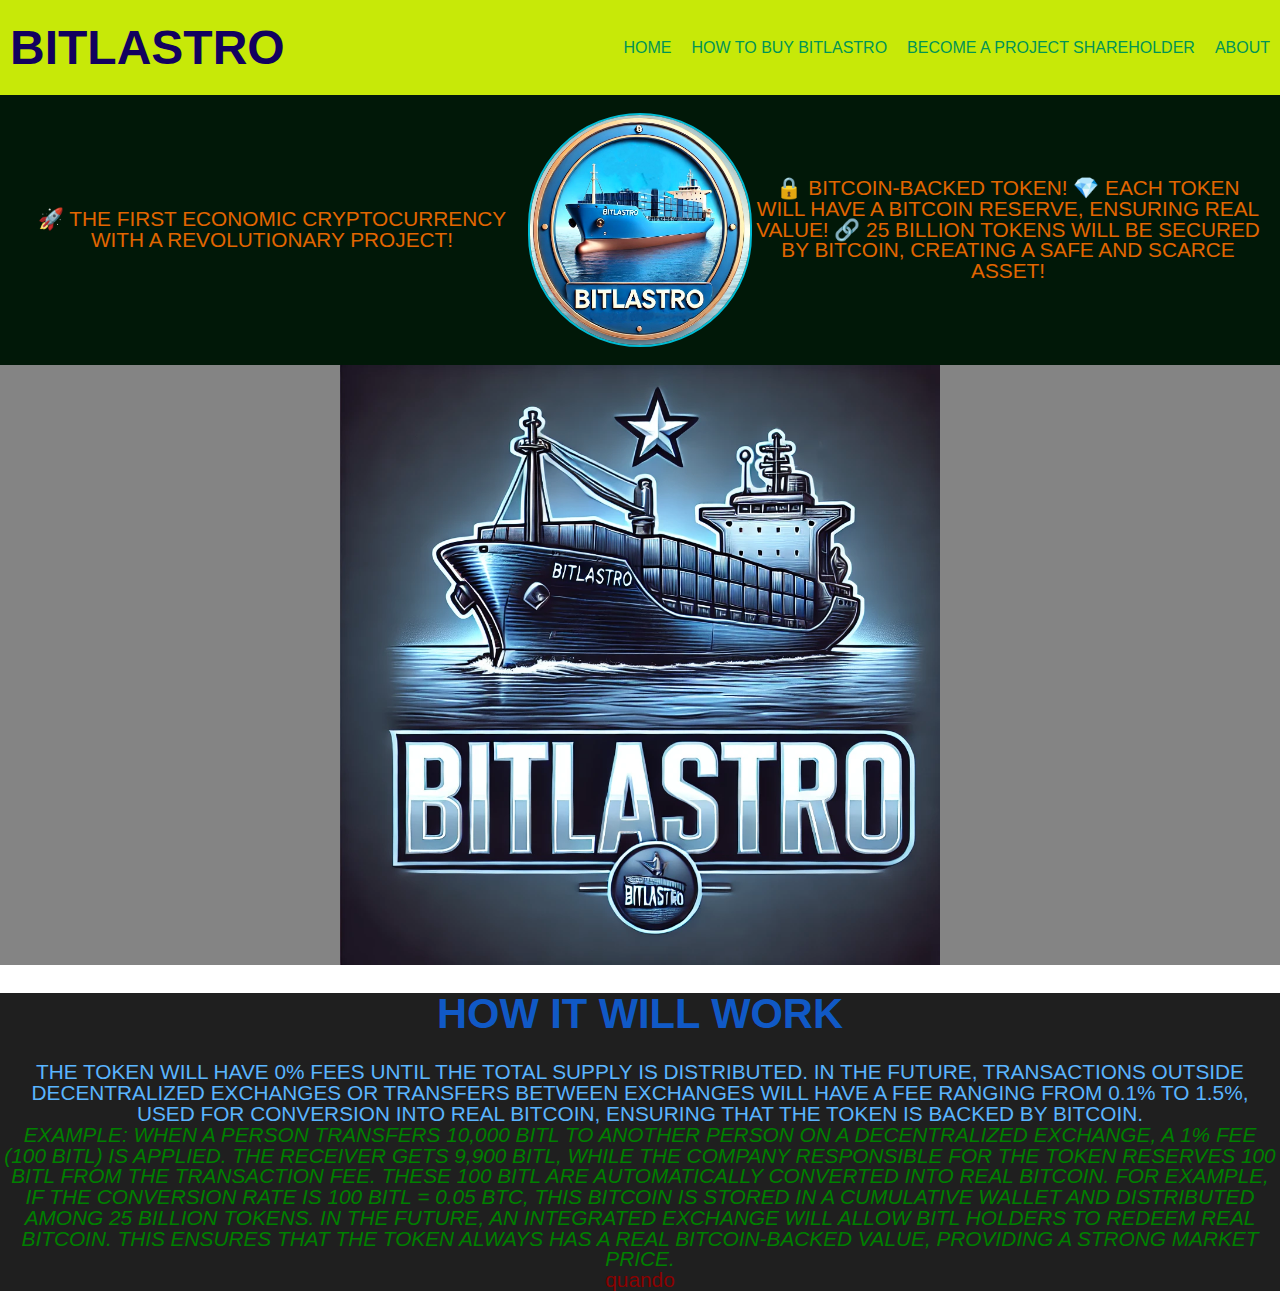
==== index.html @ 2d58d87e "Update index.html" ====
<!DOCTYPE html>
<html lang="en">
<head>
    <meta charset="UTF-8"> <!-- Set the compromise to UTF-8, ensuring compatibility with special characters -->
    <meta name="viewport" content="width=device-width, initial-scale=1.0"> <!-- Ensures responsiveness on mobile devices -->
    <title>BITLASTRO</title> <!-- Page title -->
    <link rel="stylesheet"href="src/CSS/index.css">
</head>
<body>
       <header>
                <div class="logo">BITLASTRO</div>
                <nav>
                    <ul>
                        <li><a href="index.html">HOME</a></li>
                        <li><a href="src/COMOCOMPRABTL.html">HOW TO BUY BITLASTRO</a></li>
                        <li><a href="src/CONTATO.html">BECOME A PROJECT SHAREHOLDER</a></li>
                        <li><a href="src/SOBRE.html">ABOUT</a></li>
                    </ul>
                </nav>
            </header>
             <div class="conteudo">
                <!-- Texto à Esquerda -->
                <div class="texto-esquerdo">
                    <p>🚀 THE FIRST ECONOMIC CRYPTOCURRENCY WITH A REVOLUTIONARY PROJECT!</p>
                </div>
        
                <!-- Imagem no Centro -->
                <div class="imagem-container">
                    <img src="src/FGRF.jpg" alt="Imagem Central">
                </div>
        
                <!-- Texto à Direita -->
                <div class="texto-direito">
                    <p>🔒 BITCOIN-BACKED TOKEN!
💎 EACH TOKEN WILL HAVE A BITCOIN RESERVE, ENSURING REAL VALUE!
🔗 25 BILLION TOKENS WILL BE SECURED BY BITCOIN, CREATING A SAFE AND SCARCE ASSET!</p>
                </div>
            </div>
            <div class="imagemdomeio">
                <img src="src/2meio.webp" alt="Imagem Central">
            </div>
</body>

    <div class="textooficial">
        <h1>HOW IT WILL WORK</h1>
        <p class="p1">THE TOKEN WILL HAVE 0% FEES UNTIL THE TOTAL SUPPLY IS DISTRIBUTED. IN THE FUTURE, TRANSACTIONS OUTSIDE DECENTRALIZED EXCHANGES OR TRANSFERS BETWEEN EXCHANGES WILL HAVE A FEE RANGING FROM 0.1% TO 1.5%, USED FOR CONVERSION INTO REAL BITCOIN, ENSURING THAT THE TOKEN IS BACKED BY BITCOIN.</p>
        <p class="p2">EXAMPLE:

WHEN A PERSON TRANSFERS 10,000 BITL TO ANOTHER PERSON ON A DECENTRALIZED EXCHANGE, A 1% FEE (100 BITL) IS APPLIED. THE RECEIVER GETS 9,900 BITL, WHILE THE COMPANY RESPONSIBLE FOR THE TOKEN RESERVES 100 BITL FROM THE TRANSACTION FEE.

THESE 100 BITL ARE AUTOMATICALLY CONVERTED INTO REAL BITCOIN. FOR EXAMPLE, IF THE CONVERSION RATE IS 100 BITL = 0.05 BTC, THIS BITCOIN IS STORED IN A CUMULATIVE WALLET AND DISTRIBUTED AMONG 25 BILLION TOKENS.

IN THE FUTURE, AN INTEGRATED EXCHANGE WILL ALLOW BITL HOLDERS TO REDEEM REAL BITCOIN. THIS ENSURES THAT THE TOKEN ALWAYS HAS A REAL BITCOIN-BACKED VALUE, PROVIDING A STRONG MARKET PRICE. </p>
        <p class="p3">quando </p>
    </div>
    

    
</html>
---- src/CSS/index.css ----
body {
    margin: 0;
    font-family: Arial, sans-serif;
}

header {
    background-color: #c7e908;
    color: rgb(18, 1, 95);
    display: flex;
    justify-content: space-between;
    align-items: center;
    padding: 20px 10px;
}

.logo {
    font-size: 3em;
    font-weight: bold;

}

nav ul {
    list-style: none;
    margin: 0;
    padding: 0;
    display: flex;
}

nav ul li {
    margin-left: 20px;
}

nav ul li a {
    text-decoration: none;
    color: rgb(0, 148, 86);
    transition: color 0.3s;
}

nav ul li a:hover {
    color: #00bcd4;
}

.conteudo {
    display: flex; /* Ativa Flexbox */
    justify-content: center; /* Alinha os elementos horizontalmente */
    align-items: center; /* Centraliza verticalmente */
    text-align: center;
    height: 30vh; /* Ocupa a altura total da tela */
    background-color: #011808; /* Cor de fundo */
}

.texto-esquerdo, .texto-direito {
    width: 40%; /* Largura para os textos */
    font-size: 1.3em; /* Tamanho da fonte */
    line-height: 1; /* Espaçamento entre linhas */
    color: #e26600;
}
.imagem-container {
    display: flex; /* Ativa o Flexbox */
    justify-content: center; /* Centraliza horizontalmente */
    align-items: center; /* Centraliza verticalmente */
    height: 100vh; /* Define altura total da tela */
}

.imagem-container img {
    width: 220px; /* Define a largura */
    height: auto; /* Mantém a proporção original */
    border: 2px solid #00bcd4; /* Borda opcional */
    border-radius: 135px; /* Bordas arredondadas */
}
.imagemdomeio {
    width: 100%; /* Largura total */
    margin: 0;
    padding: 0;
    background-color: #18181888; /* Cor de fundo opcional */
}

.imagemdomeio img {
    width: 100%; /* Largura total */
    height: 600px; /* Altura desejada */
    object-fit: contain; /* Mantém toda a imagem visível */
    display: block;
}

.textooficial {
    background-color: #1f1f1f; /* Cor de fundo */
    width: 100%; /* Largura para os textos */
    font-size: 1.3em; /* Tamanho da fonte */
    line-height: 1; /* Espaçamento entre linhas */
    color: #90d6f7;
}

h1 {
    text-align: center; /* Centraliza o texto */
    color: rgba(13, 106, 245, 0.808); /* Altera a cor para vermelho */
}

.p1 {
    text-align: center; /* Centraliza o texto dentro do bloco */
    color: rgb(90, 181, 255); /* Cor do texto */
    width: 100%; /* Garante que o elemento ocupe toda a largura disponível */
    margin: 0 auto; /* Centraliza o bloco horizontalmente */
    display: block; /* Garante que o elemento seja tratado como bloco */
}

.p2 {
    text-align: center; /* Centraliza o texto dentro do bloco */
    color: green;
    font-style: italic;
    width: 100%; /* Garante que o elemento ocupe toda a largura disponível */
    margin: 0 auto; /* Centraliza o bloco horizontalmente */
    display: block; /* Garante que o elemento seja tratado como bloco */
}
.p3 {
    text-align: center; /* Centraliza o texto dentro do bloco */
    color: rgb(139,0,0); /* Cor do texto */
    width: 100%; /* Garante que o elemento ocupe toda a largura disponível */
    margin: 0 auto; /* Centraliza o bloco horizontalmente */
    display: block; /* Garante que o elemento seja tratado como bloco */
}
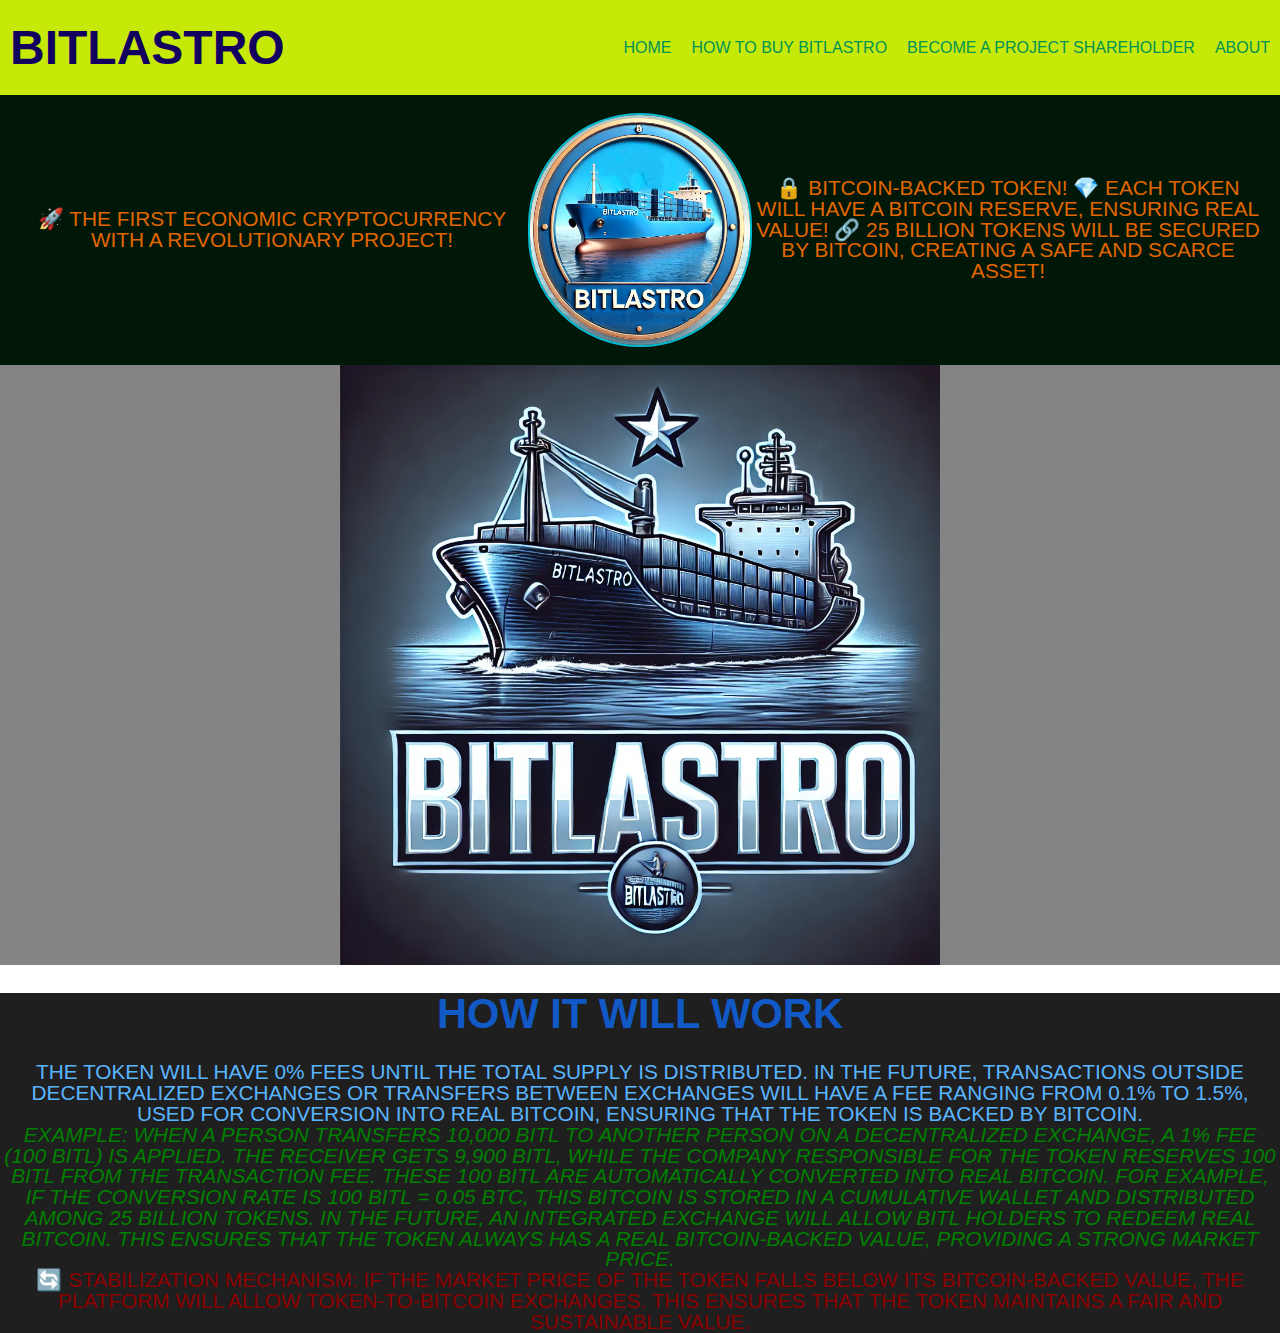
==== commit 2bb5aac4: "Update index.html" ====
--- a/index.html
+++ b/index.html
@@ -51,7 +51,8 @@
 THESE 100 BITL ARE AUTOMATICALLY CONVERTED INTO REAL BITCOIN. FOR EXAMPLE, IF THE CONVERSION RATE IS 100 BITL = 0.05 BTC, THIS BITCOIN IS STORED IN A CUMULATIVE WALLET AND DISTRIBUTED AMONG 25 BILLION TOKENS.
 
 IN THE FUTURE, AN INTEGRATED EXCHANGE WILL ALLOW BITL HOLDERS TO REDEEM REAL BITCOIN. THIS ENSURES THAT THE TOKEN ALWAYS HAS A REAL BITCOIN-BACKED VALUE, PROVIDING A STRONG MARKET PRICE. </p>
-        <p class="p3">quando </p>
+        <p class="p3">🔄 STABILIZATION MECHANISM:
+IF THE MARKET PRICE OF THE TOKEN FALLS BELOW ITS BITCOIN-BACKED VALUE, THE PLATFORM WILL ALLOW TOKEN-TO-BITCOIN EXCHANGES. THIS ENSURES THAT THE TOKEN MAINTAINS A FAIR AND SUSTAINABLE VALUE. </p>
     </div>
     
 
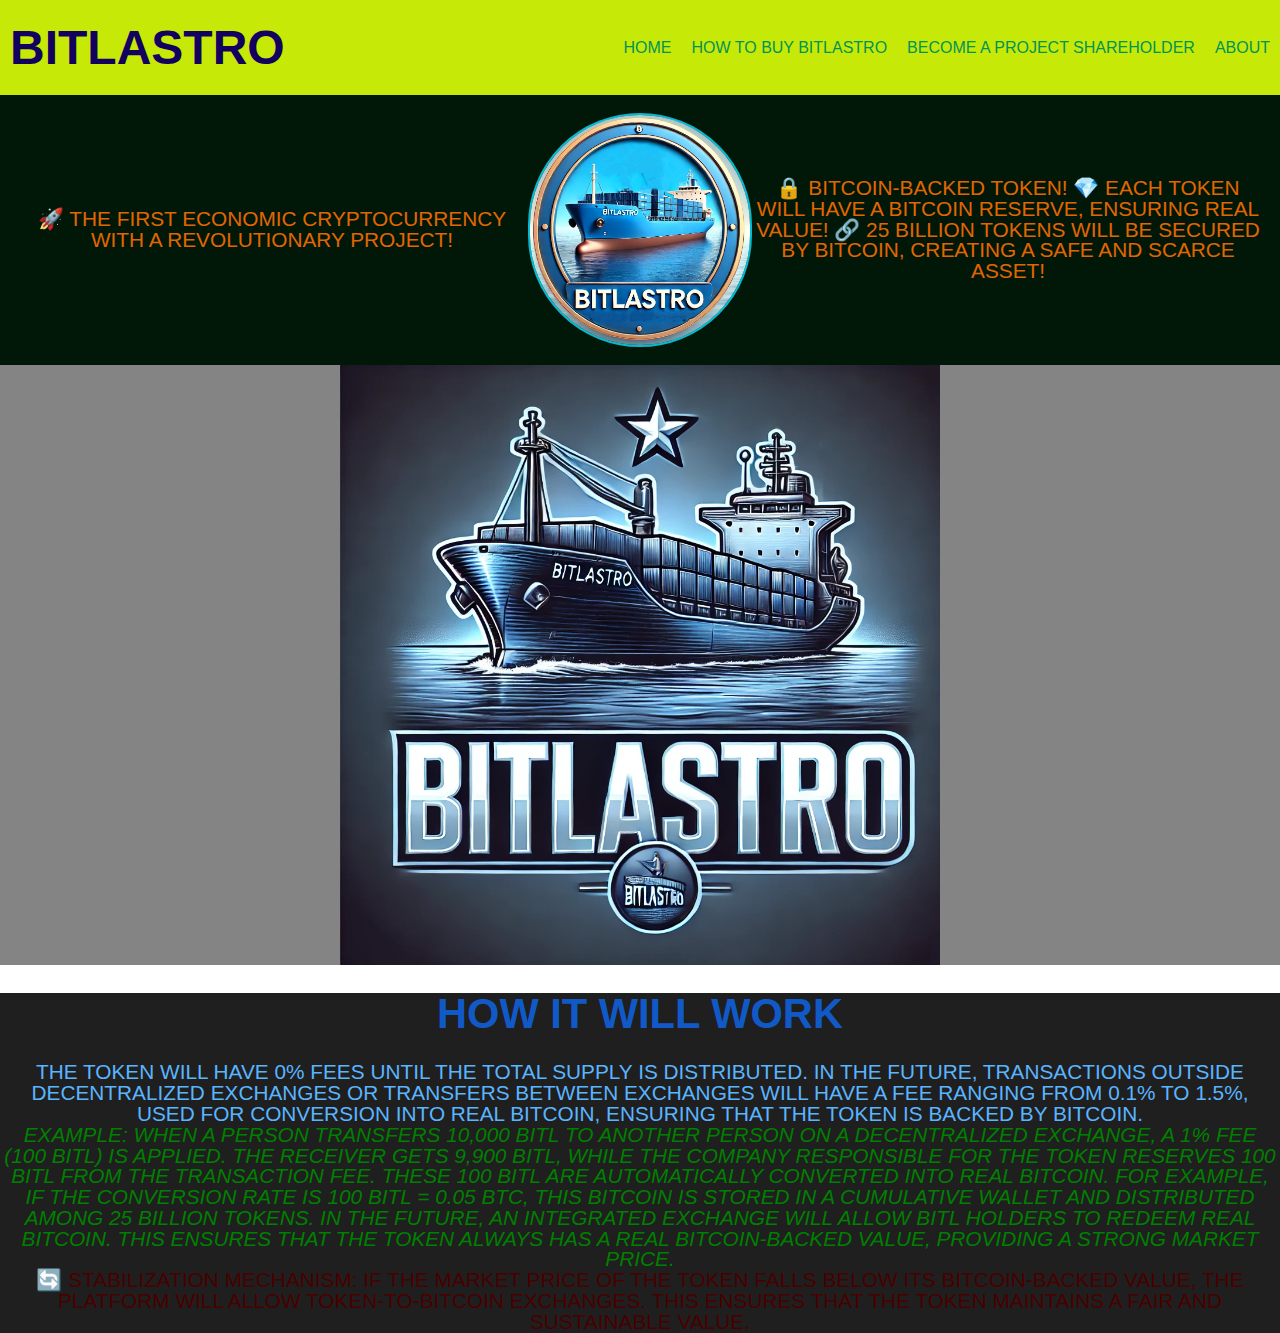
==== commit d323a689: "Update index.html" ====
--- a/index.html
+++ b/index.html
@@ -14,7 +14,7 @@
                         <li><a href="index.html">HOME</a></li>
                         <li><a href="src/COMOCOMPRABTL.html">HOW TO BUY BITLASTRO</a></li>
                         <li><a href="src/CONTATO.html">BECOME A PROJECT SHAREHOLDER</a></li>
-                        <li><a href="src/SOBRE.html">ABOUT</a></li>
+                        <li><a href="src/CONTATO.html">ABOUT</a></li>
                     </ul>
                 </nav>
             </header>
--- a/src/CSS/index.css
+++ b/src/CSS/index.css
@@ -112,7 +112,7 @@
 }
 .p3 {
     text-align: center; /* Centraliza o texto dentro do bloco */
-    color: rgb(139,0,0); /* Cor do texto */
+    color: rgb(73, 0, 0); /* Cor do texto */
     width: 100%; /* Garante que o elemento ocupe toda a largura disponível */
     margin: 0 auto; /* Centraliza o bloco horizontalmente */
     display: block; /* Garante que o elemento seja tratado como bloco */
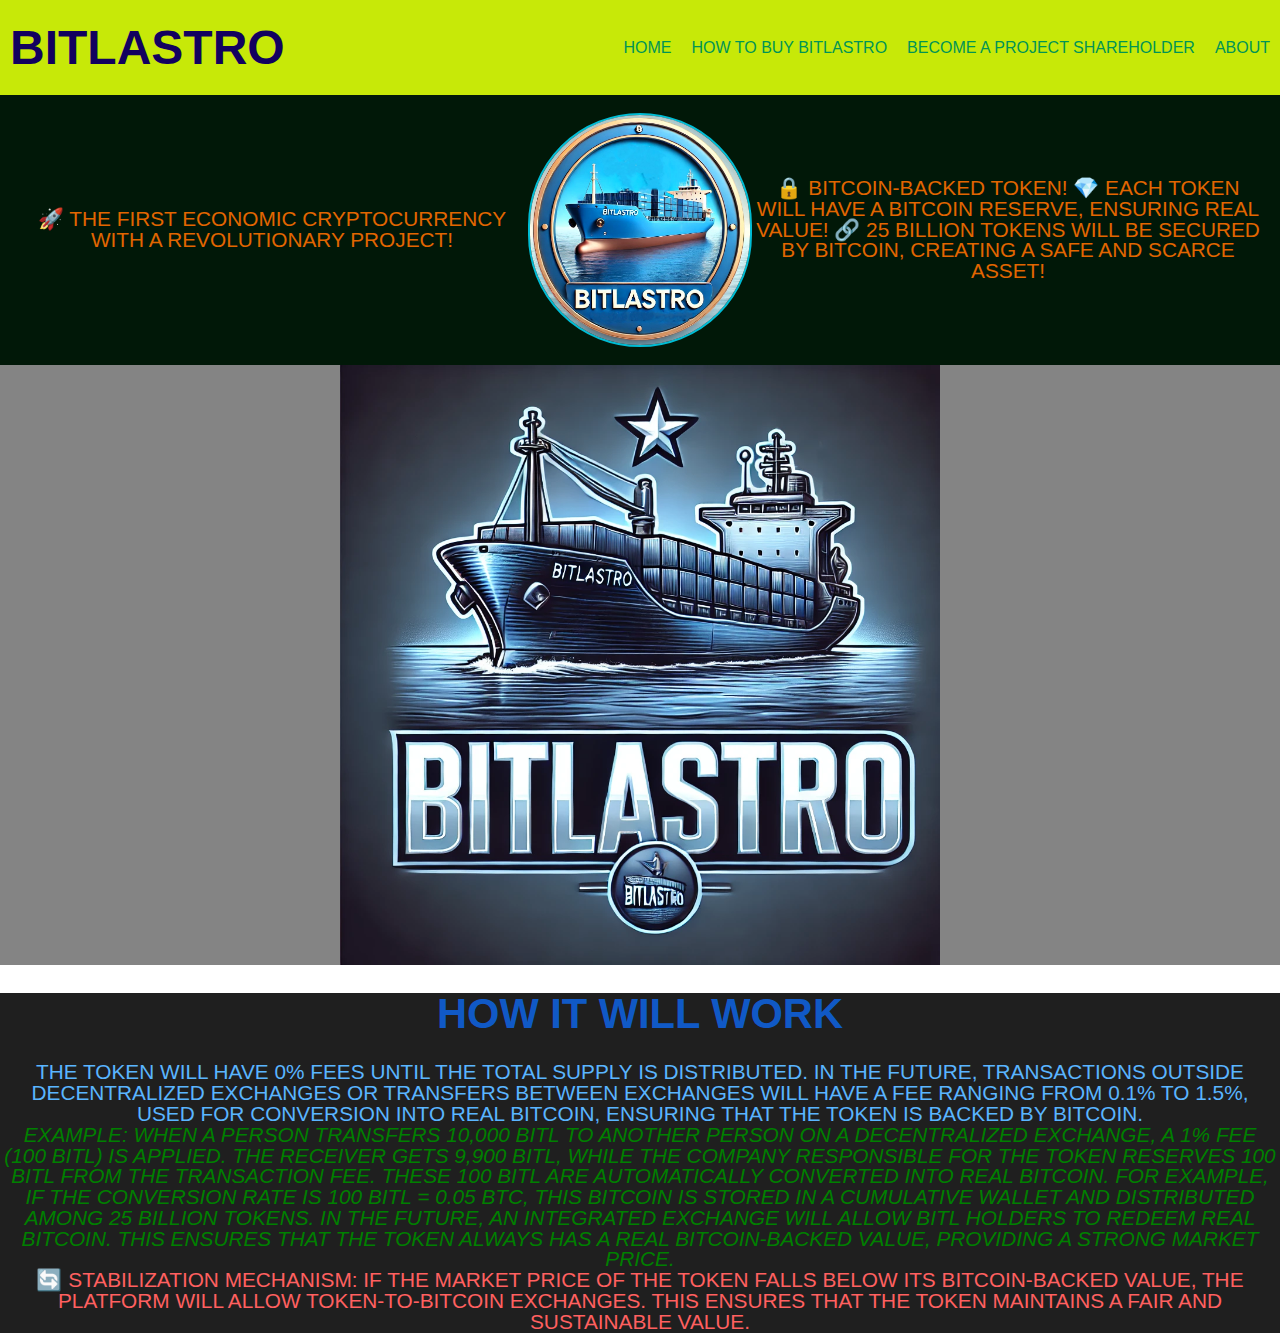
==== commit 4cb34a91: "Update index.html" ====
--- a/index.html
+++ b/index.html
@@ -13,7 +13,7 @@
                     <ul>
                         <li><a href="index.html">HOME</a></li>
                         <li><a href="src/COMOCOMPRABTL.html">HOW TO BUY BITLASTRO</a></li>
-                        <li><a href="src/CONTATO.html">BECOME A PROJECT SHAREHOLDER</a></li>
+                        <li><a href="src/sejasocio.html">BECOME A PROJECT SHAREHOLDER</a></li>
                         <li><a href="src/CONTATO.html">ABOUT</a></li>
                     </ul>
                 </nav>
--- a/src/CSS/index.css
+++ b/src/CSS/index.css
@@ -112,7 +112,7 @@
 }
 .p3 {
     text-align: center; /* Centraliza o texto dentro do bloco */
-    color: rgb(73, 0, 0); /* Cor do texto */
+    color: rgb(255, 96, 96); /* Cor do texto */
     width: 100%; /* Garante que o elemento ocupe toda a largura disponível */
     margin: 0 auto; /* Centraliza o bloco horizontalmente */
     display: block; /* Garante que o elemento seja tratado como bloco */
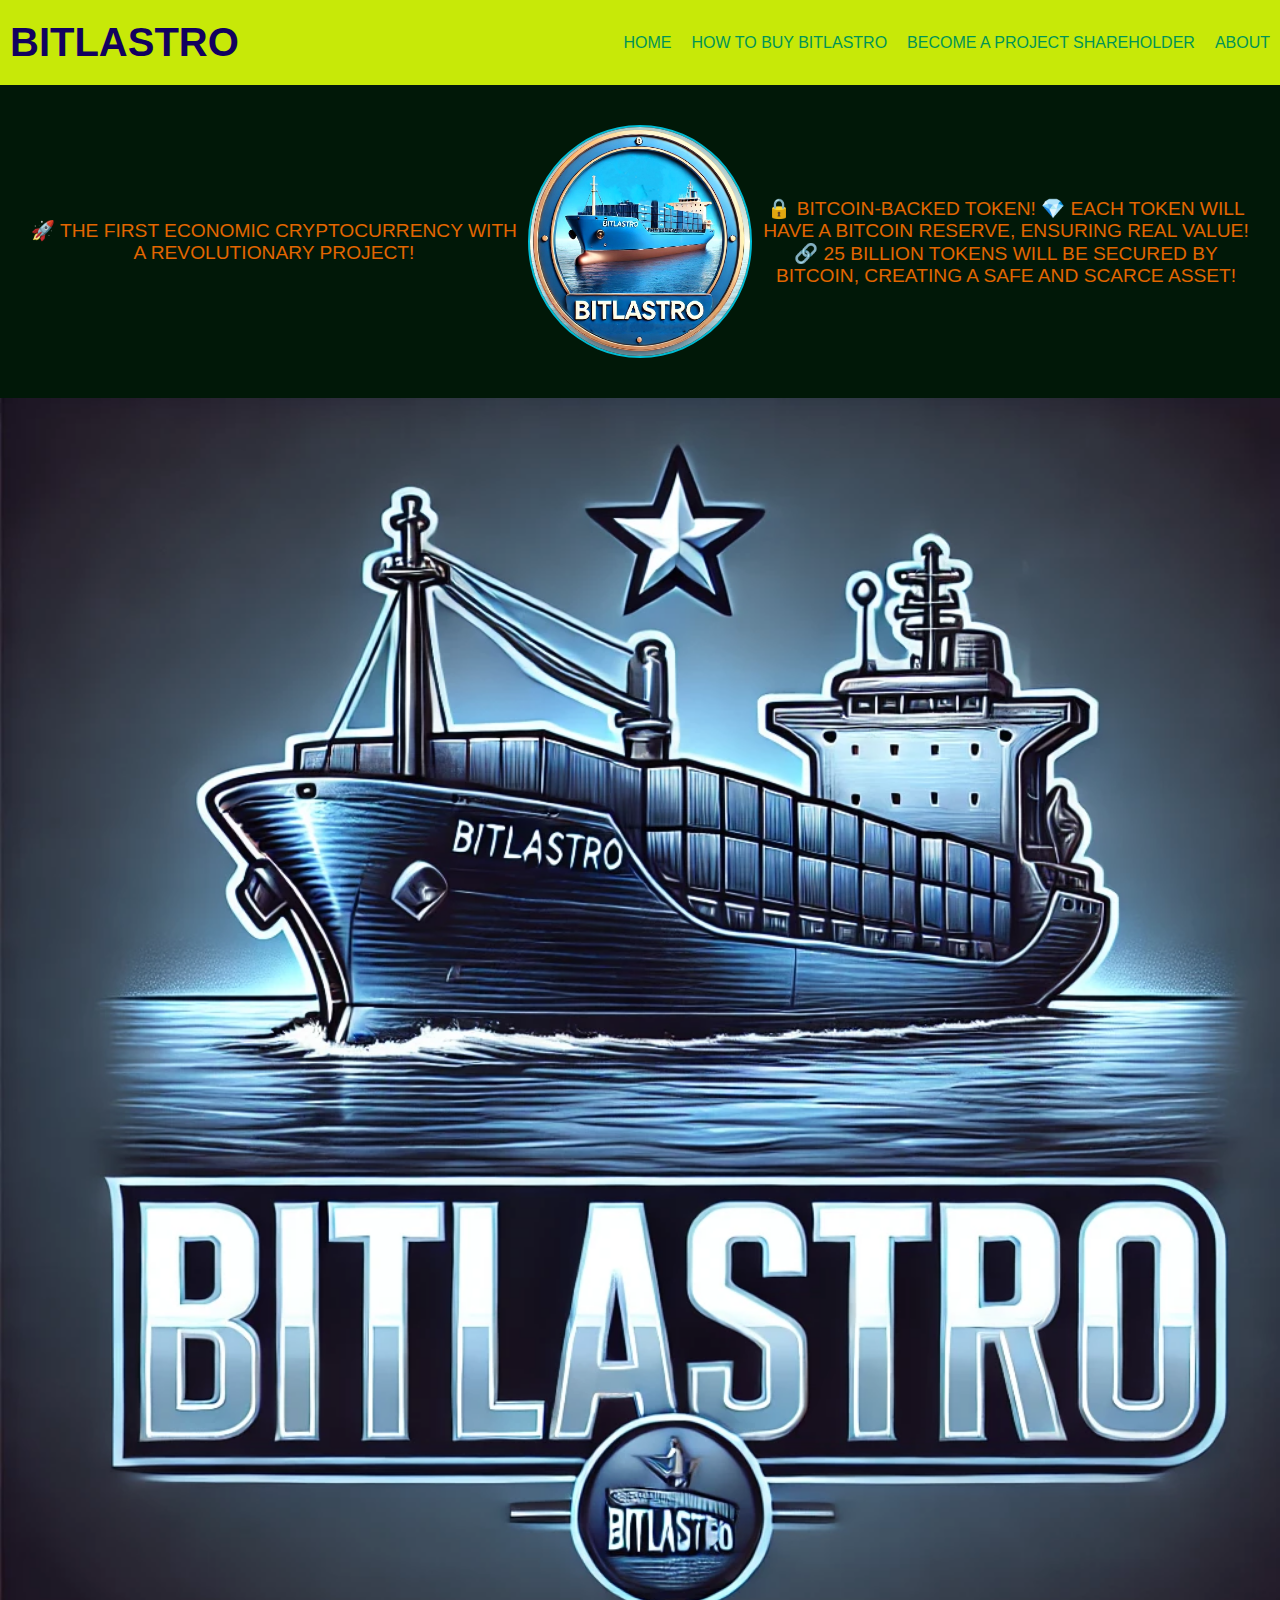
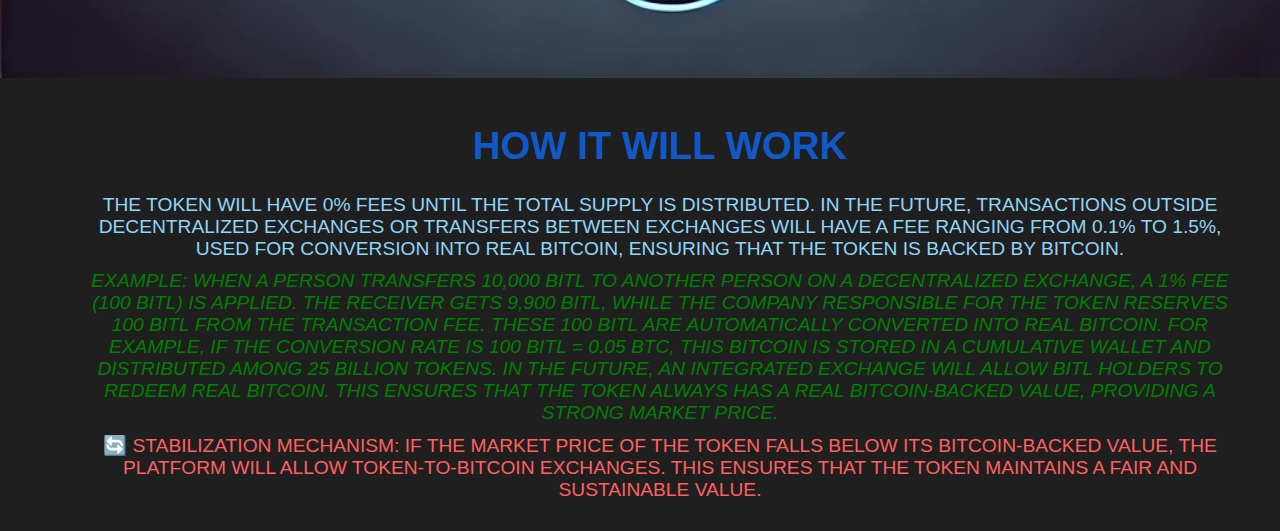
==== commit d595b3a7: "Update index.html" ====
--- a/index.html
+++ b/index.html
@@ -14,7 +14,7 @@
                         <li><a href="index.html">HOME</a></li>
                         <li><a href="src/COMOCOMPRABTL.html">HOW TO BUY BITLASTRO</a></li>
                         <li><a href="src/sejasocio.html">BECOME A PROJECT SHAREHOLDER</a></li>
-                        <li><a href="src/CONTATO.html">ABOUT</a></li>
+                        <li><a href="src/sobre.html">ABOUT</a></li>
                     </ul>
                 </nav>
             </header>
--- a/src/CSS/index.css
+++ b/src/CSS/index.css
@@ -1,6 +1,7 @@
 body {
     margin: 0;
     font-family: Arial, sans-serif;
+    overflow-x: hidden; /* Impede o overflow horizontal */
 }
 
 header {
@@ -10,12 +11,12 @@
     justify-content: space-between;
     align-items: center;
     padding: 20px 10px;
+    flex-wrap: wrap;
 }
 
 .logo {
-    font-size: 3em;
+    font-size: 2.5em;
     font-weight: bold;
-
 }
 
 nav ul {
@@ -23,6 +24,7 @@
     margin: 0;
     padding: 0;
     display: flex;
+    flex-wrap: wrap;
 }
 
 nav ul li {
@@ -40,81 +42,108 @@
 }
 
 .conteudo {
-    display: flex; /* Ativa Flexbox */
-    justify-content: center; /* Alinha os elementos horizontalmente */
-    align-items: center; /* Centraliza verticalmente */
+    display: flex;
+    flex-wrap: wrap;
+    justify-content: center;
+    align-items: center;
     text-align: center;
-    height: 30vh; /* Ocupa a altura total da tela */
-    background-color: #011808; /* Cor de fundo */
+    padding: 20px;
+    background-color: #011808;
 }
 
 .texto-esquerdo, .texto-direito {
-    width: 40%; /* Largura para os textos */
-    font-size: 1.3em; /* Tamanho da fonte */
-    line-height: 1; /* Espaçamento entre linhas */
+    flex: 1;
+    min-width: 300px;
+    font-size: 1.2em;
     color: #e26600;
+    padding: 10px;
+    word-wrap: break-word; /* Quebra palavras longas para evitar overflow */
+    overflow-wrap: break-word; /* Garante que o conteúdo não ultrapasse a largura */
 }
+
 .imagem-container {
-    display: flex; /* Ativa o Flexbox */
-    justify-content: center; /* Centraliza horizontalmente */
-    align-items: center; /* Centraliza verticalmente */
-    height: 100vh; /* Define altura total da tela */
+    display: flex;
+    justify-content: center;
+    align-items: center;
+    max-width: 100%;
+    margin: 20px 0;
 }
 
 .imagem-container img {
-    width: 220px; /* Define a largura */
-    height: auto; /* Mantém a proporção original */
-    border: 2px solid #00bcd4; /* Borda opcional */
-    border-radius: 135px; /* Bordas arredondadas */
+    width: 100%;
+    max-width: 220px;
+    height: auto;
+    border: 2px solid #00bcd4;
+    border-radius: 50%;
 }
+
 .imagemdomeio {
-    width: 100%; /* Largura total */
+    width: 100%;
     margin: 0;
     padding: 0;
-    background-color: #18181888; /* Cor de fundo opcional */
+    background-color: #18181888;
 }
 
 .imagemdomeio img {
-    width: 100%; /* Largura total */
-    height: 600px; /* Altura desejada */
-    object-fit: contain; /* Mantém toda a imagem visível */
+    width: 100%;
+    height: auto;
+    object-fit: contain;
     display: block;
 }
 
 .textooficial {
-    background-color: #1f1f1f; /* Cor de fundo */
-    width: 100%; /* Largura para os textos */
-    font-size: 1.3em; /* Tamanho da fonte */
-    line-height: 1; /* Espaçamento entre linhas */
+    background-color: #1f1f1f;
+    width: 100%;
+    padding: 20px;
+    font-size: 1.2em;
     color: #90d6f7;
+    text-align: center;
 }
 
 h1 {
-    text-align: center; /* Centraliza o texto */
-    color: rgba(13, 106, 245, 0.808); /* Altera a cor para vermelho */
+    color: rgba(13, 106, 245, 0.808);
 }
 
-.p1 {
-    text-align: center; /* Centraliza o texto dentro do bloco */
-    color: rgb(90, 181, 255); /* Cor do texto */
-    width: 100%; /* Garante que o elemento ocupe toda a largura disponível */
-    margin: 0 auto; /* Centraliza o bloco horizontalmente */
-    display: block; /* Garante que o elemento seja tratado como bloco */
+.p1, .p2, .p3 {
+    max-width: 90%;
+    margin: 10px auto;
+    display: block;
+    word-wrap: break-word; /* Quebra palavras longas nos parágrafos */
+    overflow-wrap: break-word; /* Evita o overflow do texto */
 }
 
 .p2 {
-    text-align: center; /* Centraliza o texto dentro do bloco */
     color: green;
     font-style: italic;
-    width: 100%; /* Garante que o elemento ocupe toda a largura disponível */
-    margin: 0 auto; /* Centraliza o bloco horizontalmente */
-    display: block; /* Garante que o elemento seja tratado como bloco */
-}
-.p3 {
-    text-align: center; /* Centraliza o texto dentro do bloco */
-    color: rgb(255, 96, 96); /* Cor do texto */
-    width: 100%; /* Garante que o elemento ocupe toda a largura disponível */
-    margin: 0 auto; /* Centraliza o bloco horizontalmente */
-    display: block; /* Garante que o elemento seja tratado como bloco */
 }
 
+.p3 {
+    color: rgb(255, 96, 96);
+}
+
+/* Ajustes para telas menores */
+@media (max-width: 768px) {
+    header {
+        flex-direction: column;
+        text-align: center;
+    }
+
+    nav ul {
+        justify-content: center;
+        padding-top: 10px;
+    }
+
+    .conteudo {
+        flex-direction: column;
+    }
+
+    .texto-esquerdo, .texto-direito {
+        width: 100%;
+        text-align: center;
+    }
+
+    /* Garante que o conteúdo não ultrapasse a largura da tela */
+    .textooficial {
+        padding: 10px;
+    }
+}
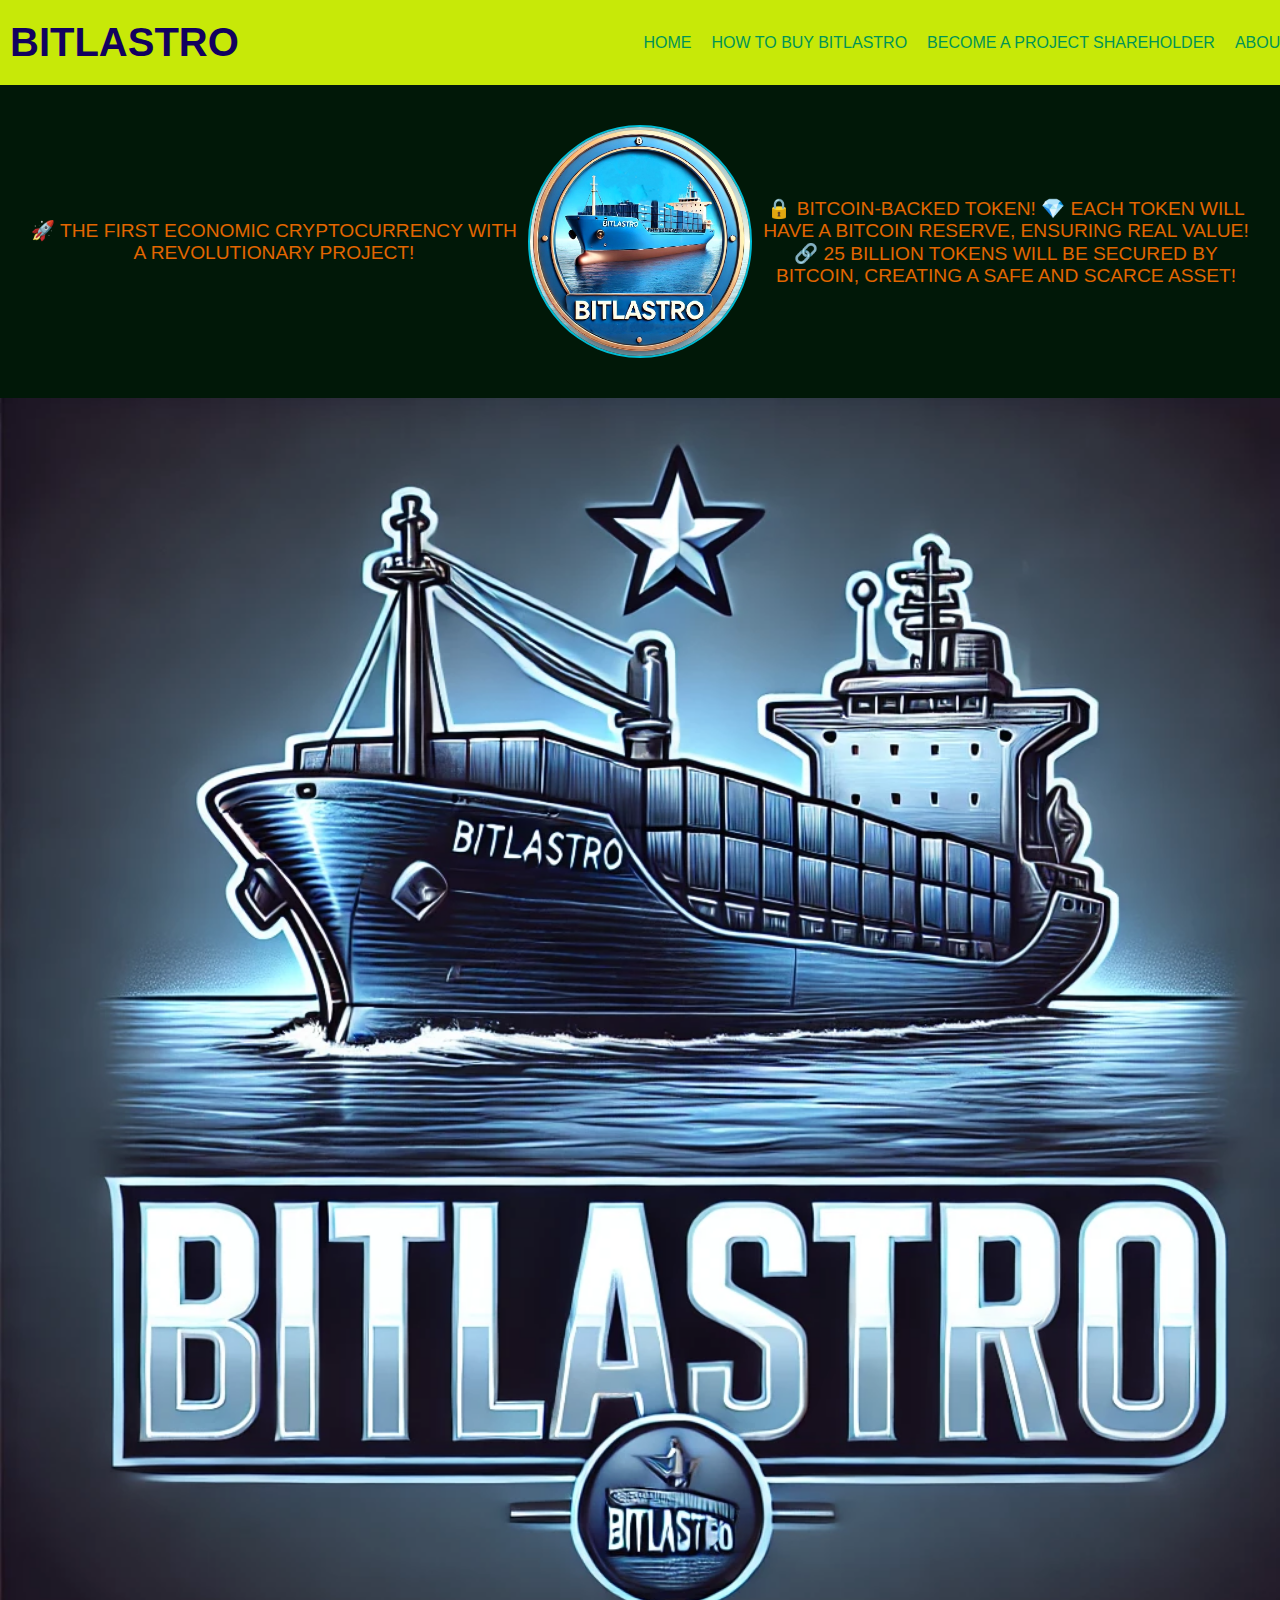
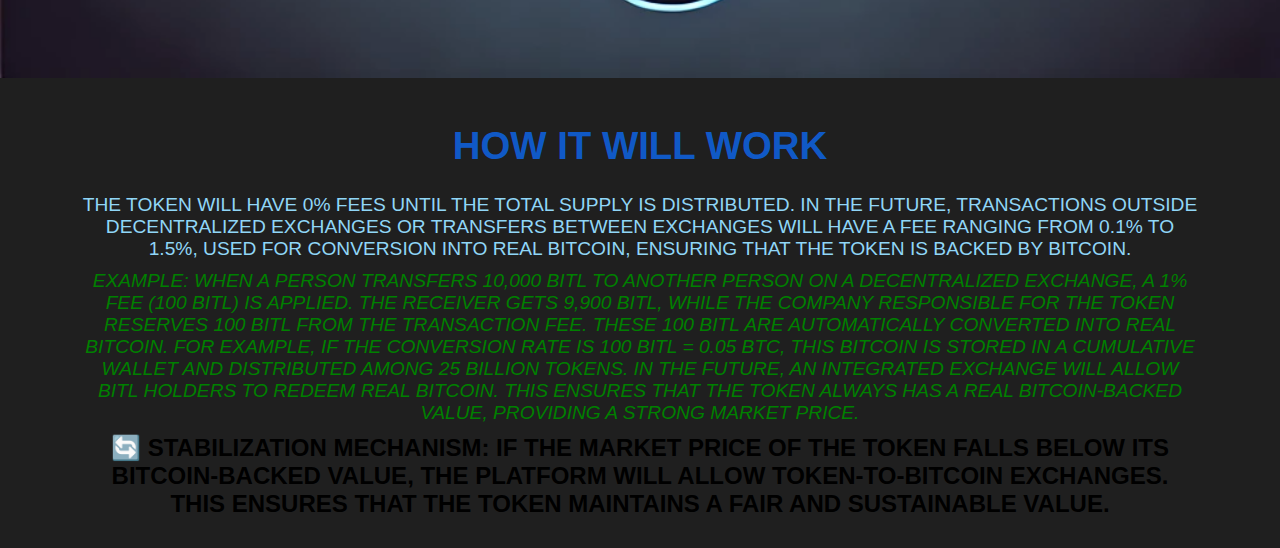
==== commit 53bcba45: "Update index.html" ====
--- a/index.html
+++ b/index.html
@@ -5,6 +5,8 @@
     <meta name="viewport" content="width=device-width, initial-scale=1.0"> <!-- Ensures responsiveness on mobile devices -->
     <title>BITLASTRO</title> <!-- Page title -->
     <link rel="stylesheet"href="src/CSS/index.css">
+    <link rel="icon" href="FGRF.png">
+
 </head>
 <body>
        <header>
--- a/src/CSS/index.css
+++ b/src/CSS/index.css
@@ -1,7 +1,8 @@
 body {
     margin: 0;
     font-family: Arial, sans-serif;
-    overflow-x: hidden; /* Impede o overflow horizontal */
+    overflow-x: hidden; /* Impede rolagem lateral */
+    box-sizing: border-box;
 }
 
 header {
@@ -12,6 +13,7 @@
     align-items: center;
     padding: 20px 10px;
     flex-wrap: wrap;
+    width: 100%;
 }
 
 .logo {
@@ -49,6 +51,8 @@
     text-align: center;
     padding: 20px;
     background-color: #011808;
+    width: 100%;
+    box-sizing: border-box;
 }
 
 .texto-esquerdo, .texto-direito {
@@ -57,8 +61,9 @@
     font-size: 1.2em;
     color: #e26600;
     padding: 10px;
-    word-wrap: break-word; /* Quebra palavras longas para evitar overflow */
-    overflow-wrap: break-word; /* Garante que o conteúdo não ultrapasse a largura */
+    word-wrap: break-word;
+    overflow-wrap: break-word;
+    width: 100%;
 }
 
 .imagem-container {
@@ -91,25 +96,26 @@
     display: block;
 }
 
-.textooficial {
+.textooficial, .textooficialsocio {
     background-color: #1f1f1f;
     width: 100%;
     padding: 20px;
     font-size: 1.2em;
     color: #90d6f7;
     text-align: center;
+    box-sizing: border-box;
 }
 
 h1 {
     color: rgba(13, 106, 245, 0.808);
 }
 
-.p1, .p2, .p3 {
+.p1, .p2, .p3, .p4 {
     max-width: 90%;
     margin: 10px auto;
     display: block;
-    word-wrap: break-word; /* Quebra palavras longas nos parágrafos */
-    overflow-wrap: break-word; /* Evita o overflow do texto */
+    word-wrap: break-word;
+    overflow-wrap: break-word;
 }
 
 .p2 {
@@ -118,10 +124,28 @@
 }
 
 .p3 {
-    color: rgb(255, 96, 96);
+    color: black;
+    font-size: 24px; /* Ajusta o tamanho */
+    font-weight: bold;
 }
 
-/* Ajustes para telas menores */
+.p4 {
+    color: black;
+    font-size: 50px;
+    font-weight: bold;
+}
+
+.COMOCOMPRAR {
+    background-color: #00a97b;
+    width: 100%;
+    max-width: 100%;
+    padding: 20px;
+    font-size: 1.2em;
+    color: #2900e1;
+    text-align: center;
+}
+
+/* Responsividade para telas menores */
 @media (max-width: 768px) {
     header {
         flex-direction: column;
@@ -142,8 +166,11 @@
         text-align: center;
     }
 
-    /* Garante que o conteúdo não ultrapasse a largura da tela */
-    .textooficial {
+    .imagem-container img {
+        max-width: 200px; /* Limita a largura da imagem para telas pequenas */
+    }
+
+    .textooficial, .textooficialsocio {
         padding: 10px;
     }
 }
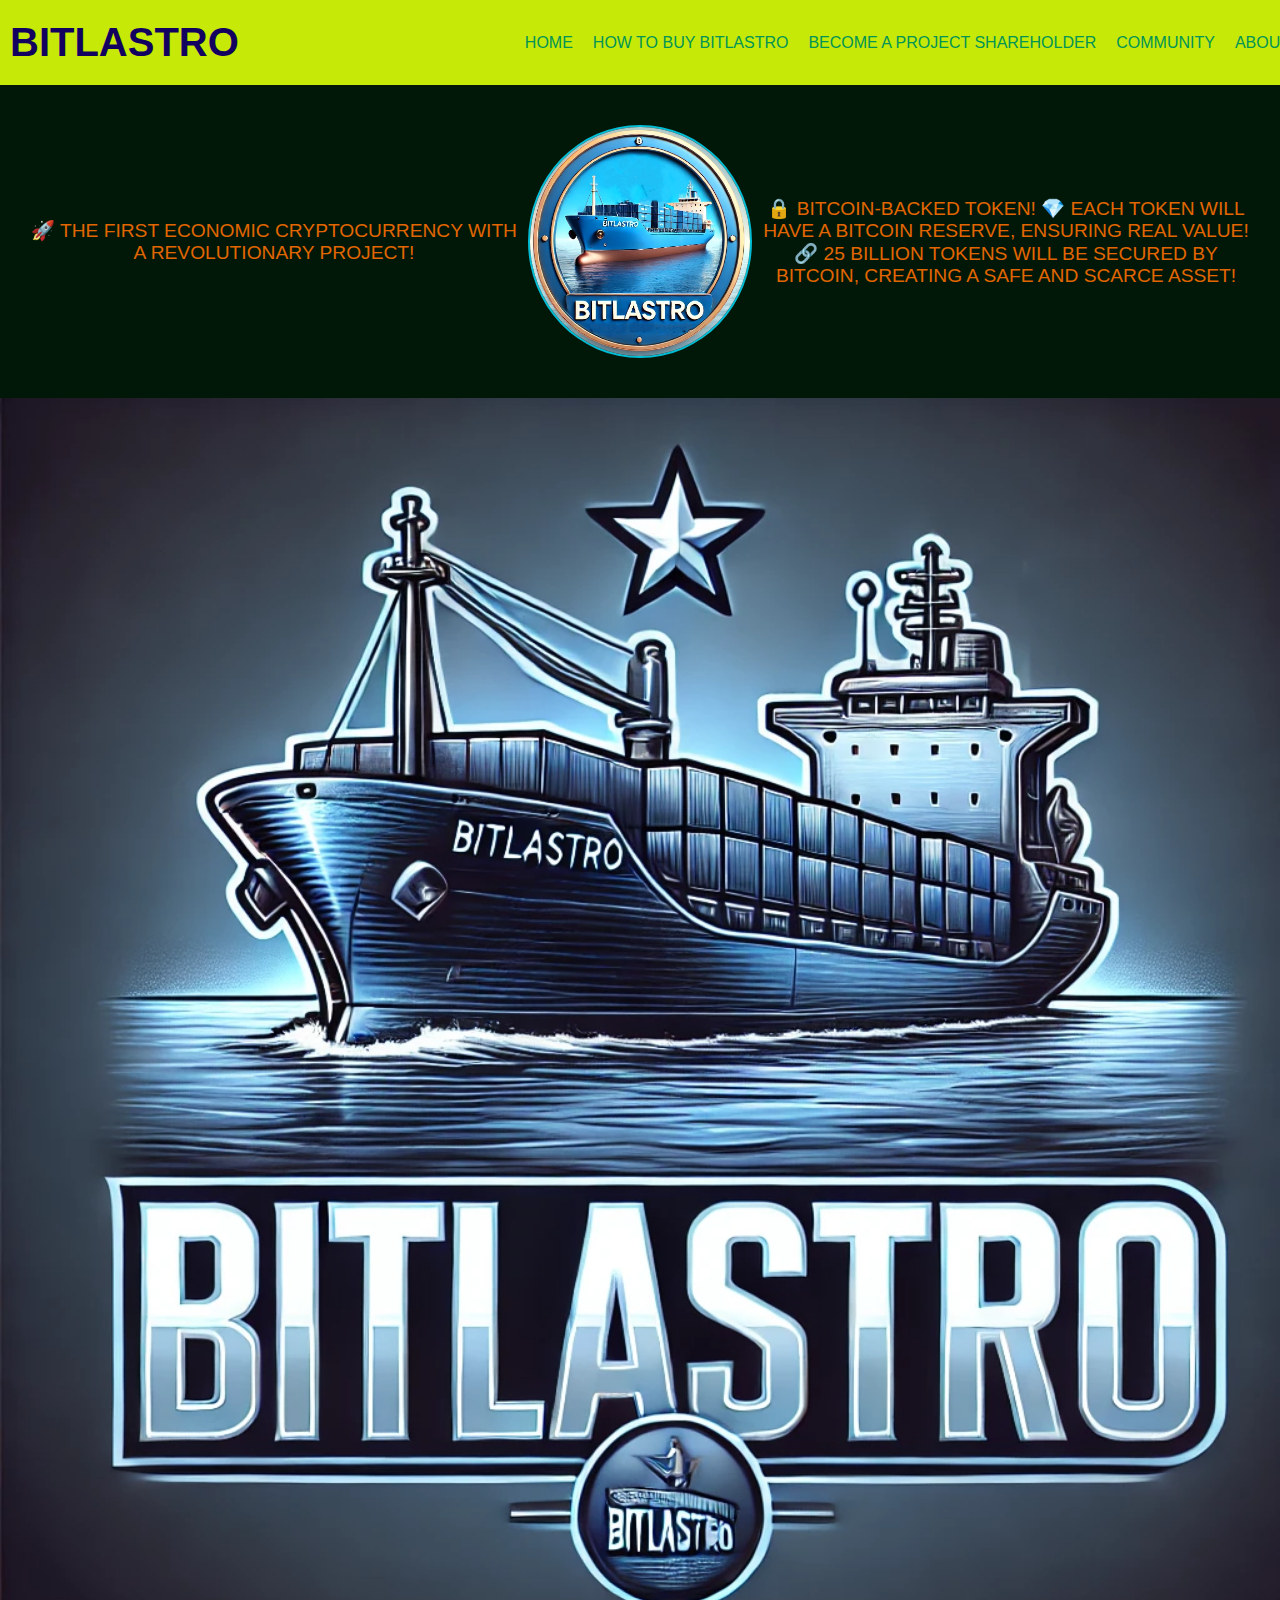
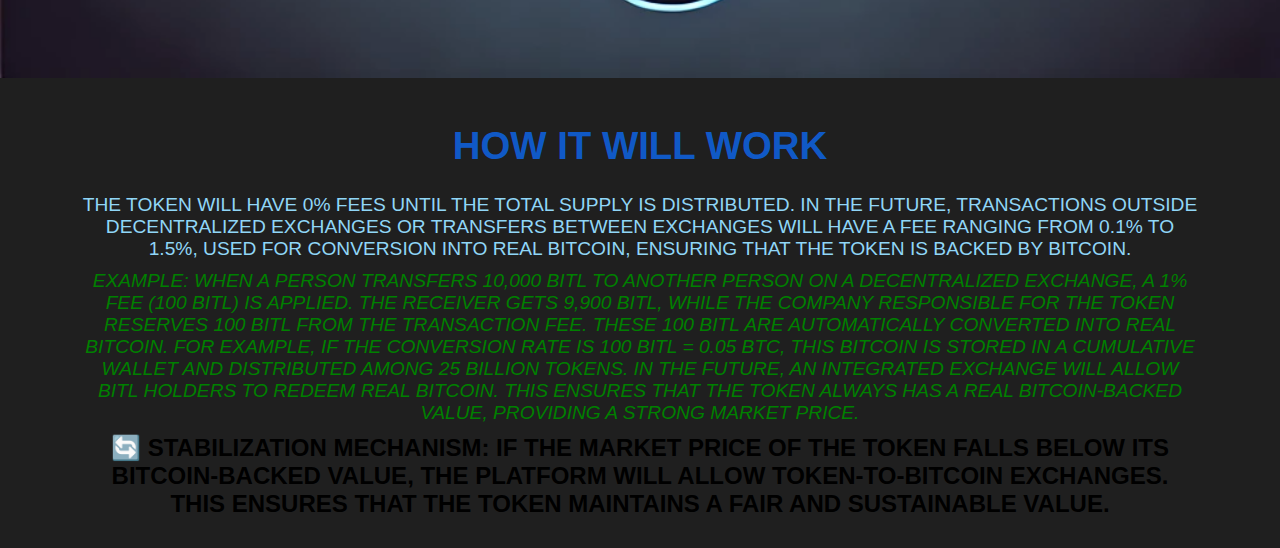
==== commit a2c51c55: "Update index.html" ====
--- a/index.html
+++ b/index.html
@@ -16,6 +16,7 @@
                         <li><a href="index.html">HOME</a></li>
                         <li><a href="src/COMOCOMPRABTL.html">HOW TO BUY BITLASTRO</a></li>
                         <li><a href="src/sejasocio.html">BECOME A PROJECT SHAREHOLDER</a></li>
+                        <li><a href="src/COMUNIDADE.html">COMMUNITY</a></li>
                         <li><a href="src/sobre.html">ABOUT</a></li>
                     </ul>
                 </nav>
